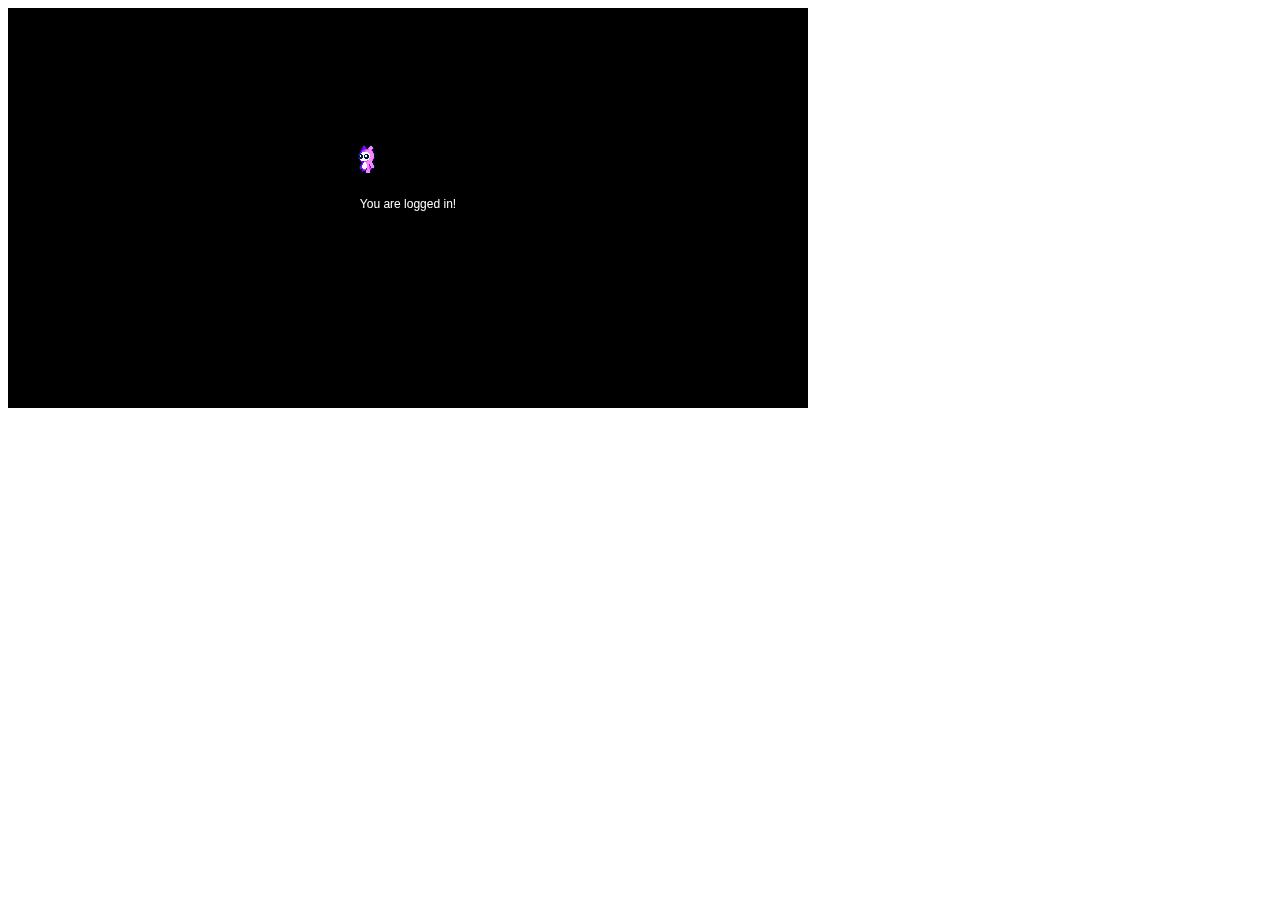
==== AidansP5Experiences/index2.html @ cbd2db31 "updated file names" ====
<html>

<head>

    <script 
    src="./p5/p5.js"
    ></script>
    <script src ="p5/p5-plank.js"></script>
    <script src="./p5/p5.play.js">
        
    </script>
    <script src = "Sketch2.js">
    
    </script>
    
    
    
   
   
    

</head>
</html>
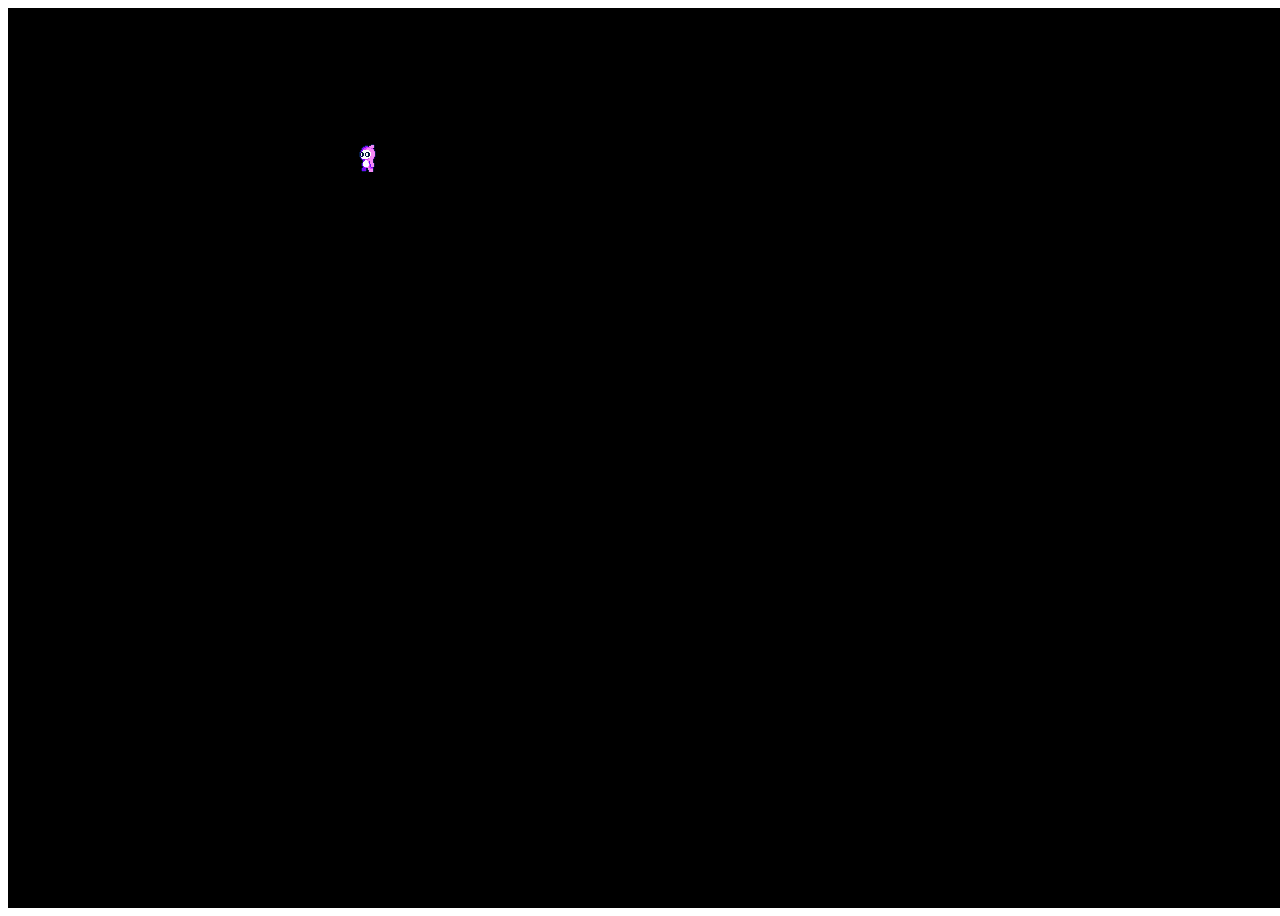
==== commit 98772572: "update" ====
--- a/AidansP5Experiences/index2.html
+++ b/AidansP5Experiences/index2.html
@@ -2,22 +2,21 @@
 
 <head>
 
-    <script 
-    src="./p5/p5.js"
-    ></script>
-    <script src ="p5/p5-plank.js"></script>
+    <script src="./p5/p5.js"></script>
+    <script src="p5/p5-plank.js"></script>
     <script src="./p5/p5.play.js">
-        
+
     </script>
-    <script src = "Sketch2.js">
-    
+    <script src="Sketch2.js">
+
     </script>
-    
-    
-    
-   
-   
-    
+
+
+
+
+
+
 
 </head>
+
 </html>